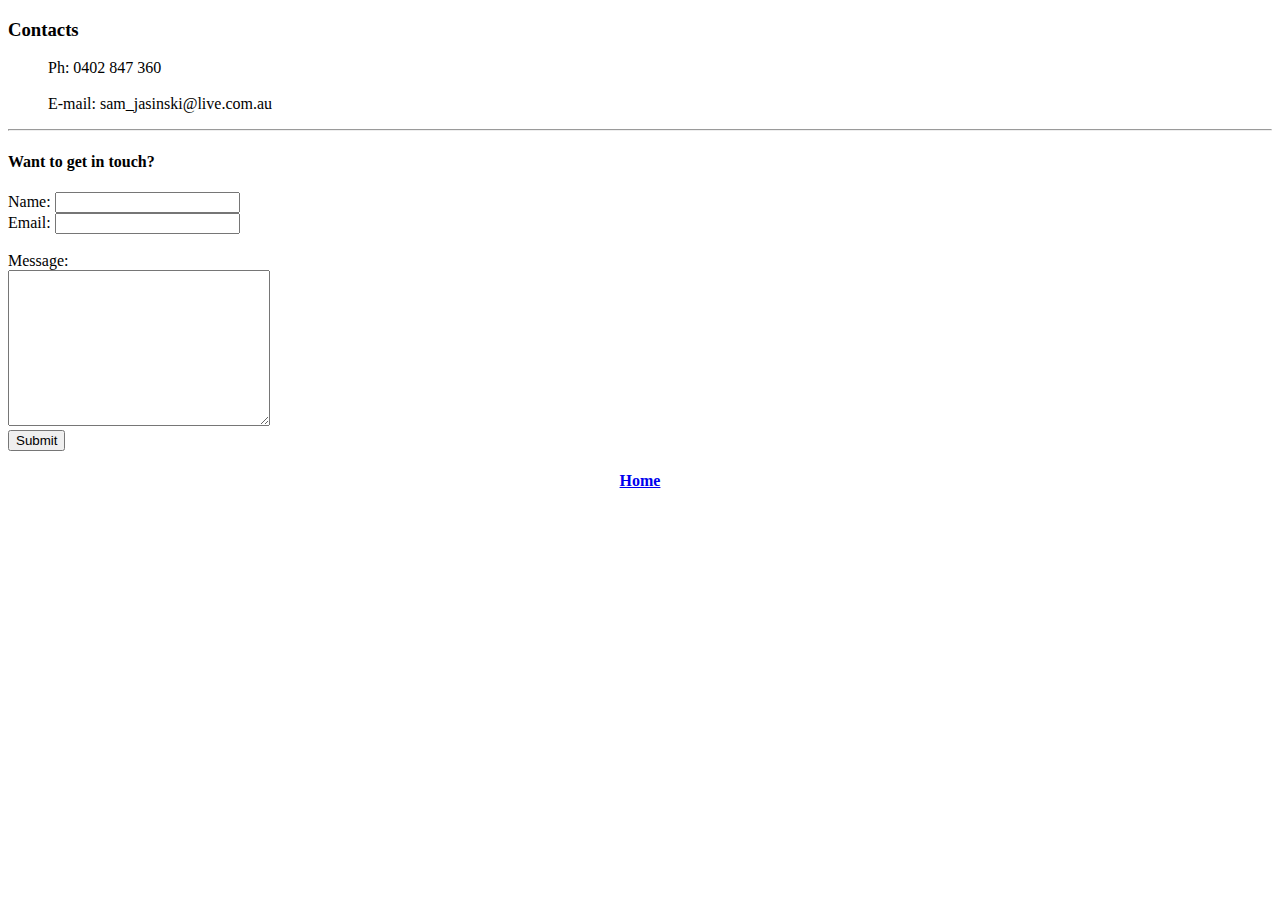
==== contacts.html @ d2951c73 "Initial CV Website Files" ====
<!DOCTYPE html>
<html lang="en" dir="ltr">

<head>
  <meta charset="utf-8">
  <title>sam Jasinski's Contact Details</title>
</head>

<body>
  <h3>Contacts</h3>
  <ul style="list-style-type:none;">
    <li>Ph: 0402 847 360</li>
    <br />
    <li>E-mail: sam_jasinski@live.com.au</li>
  </ul>
  <hr>
  <h4>Want to get in touch?</h4>


  <form action="mailto:sam_jasinski@live.com.au" method="post" enctype="text/plain">
    <label for="">Name:</label>
    <input type="text" name="yourName" value=""> <br>

    <label for="">Email:</label>
    <input type="email" name="yourEmail" value=""> <br><br>

    <label for="">Message:</label> <br />
    <textarea name="yourMessage" rows="10" cols=30></textarea> <br>

    <input type="submit">
  </form>

  <center>
    <h4><a href='index.html'>Home</a></h4>
  </center>

</body>

</html>
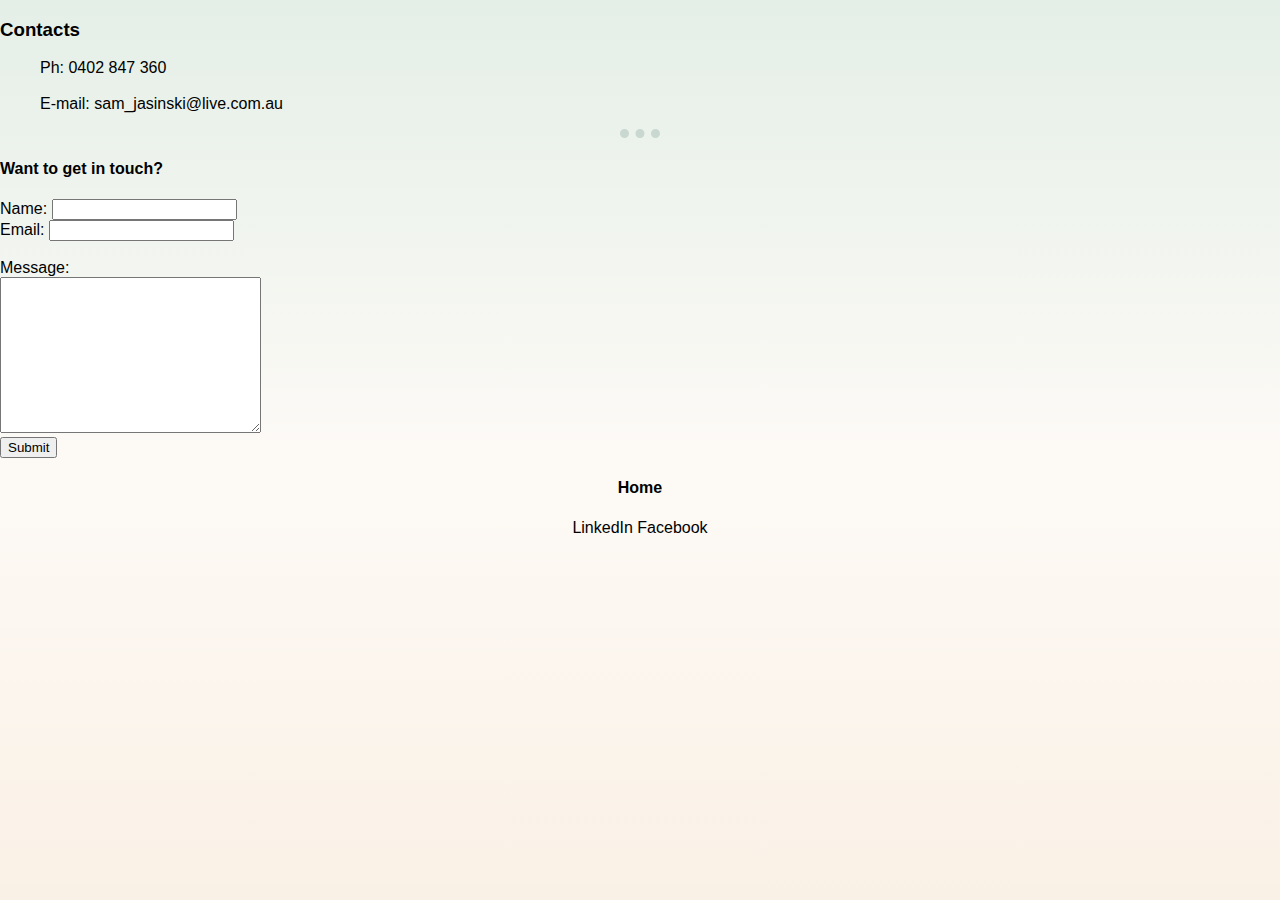
==== commit e56f1db1: "Ver 2 Update" ====
--- a/contacts.html
+++ b/contacts.html
@@ -4,6 +4,7 @@
 <head>
   <meta charset="utf-8">
   <title>sam Jasinski's Contact Details</title>
+  <link rel="stylesheet" type="text/css" href="css\styles.css">
 </head>
 
 <body>
@@ -34,6 +35,11 @@
     <h4><a href='index.html'>Home</a></h4>
   </center>
 
+  <p style="text-align:center;">
+    <a href="https://www.linkedin.com/in/sam-jasinski-15027a122/">LinkedIn</a>
+    <a href="https://www.facebook.com/sam.jasinski.18">Facebook</a>
+  </p>
+
 </body>
 
 </html>
